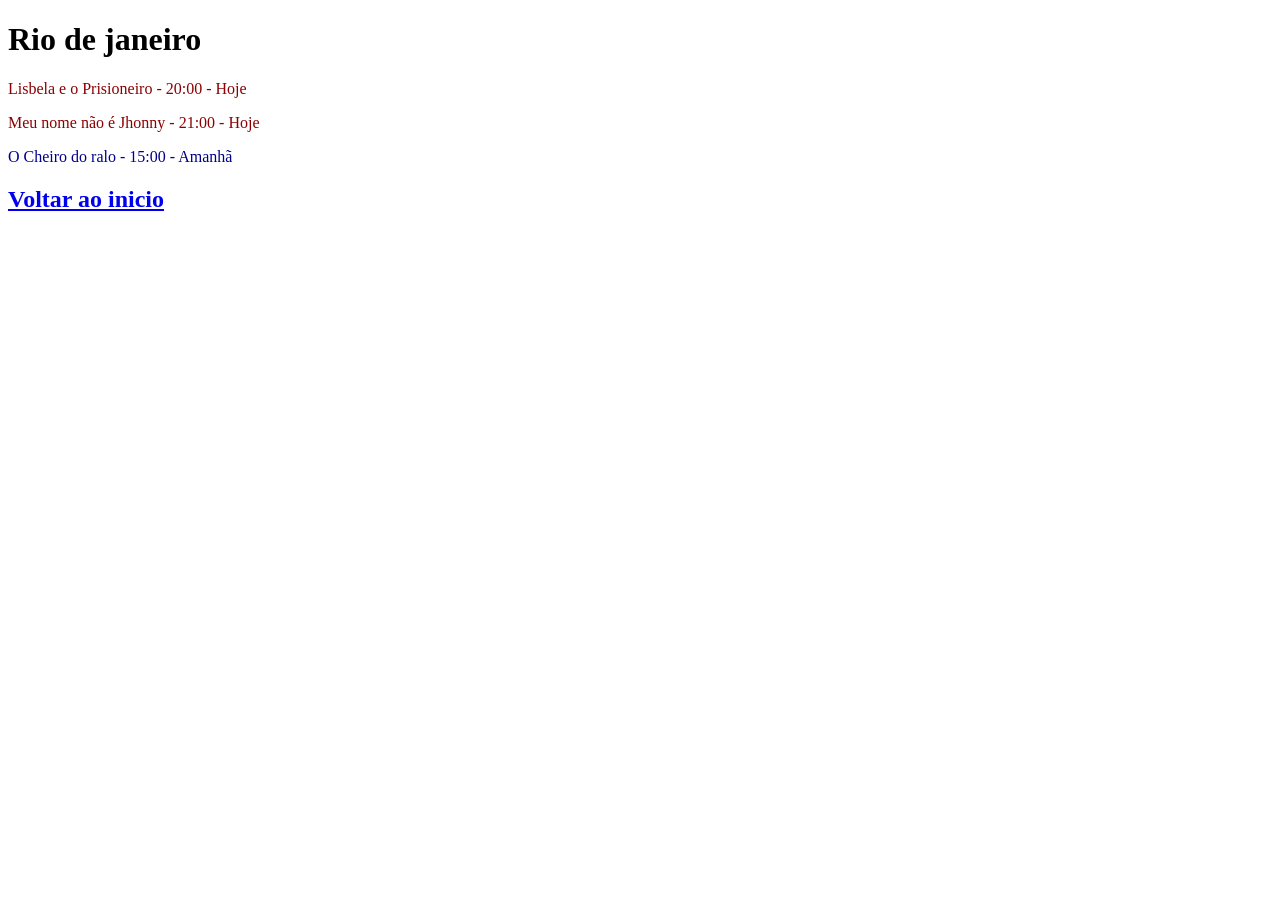
==== estados/rj.html @ 136c5d5b "salvar" ====
<!DOCTYPE html>
<html lang="en">
<head>
    <meta charset="UTF-8">
    <meta name="viewport" content="width=, initial-scale=1.0">
    <title>Rio de janeiro</title>
    <link rel="stylesheet" href="style.css">
</head>
<body>
    <h1>Rio de janeiro</h1>
    <p class="hj">Lisbela e o Prisioneiro - 20:00 - Hoje </p>
    <p class="hj">Meu nome não é Jhonny - 21:00 - Hoje </p>
    <p class="amanha">O Cheiro do ralo - 15:00 - Amanhã </p>
    <h2><a href="/index.html">Voltar ao inicio</a></h2>
</body>
</html>
---- estados/style.css ----
.hj {color: darkred;}
.amanha {color: darkblue}
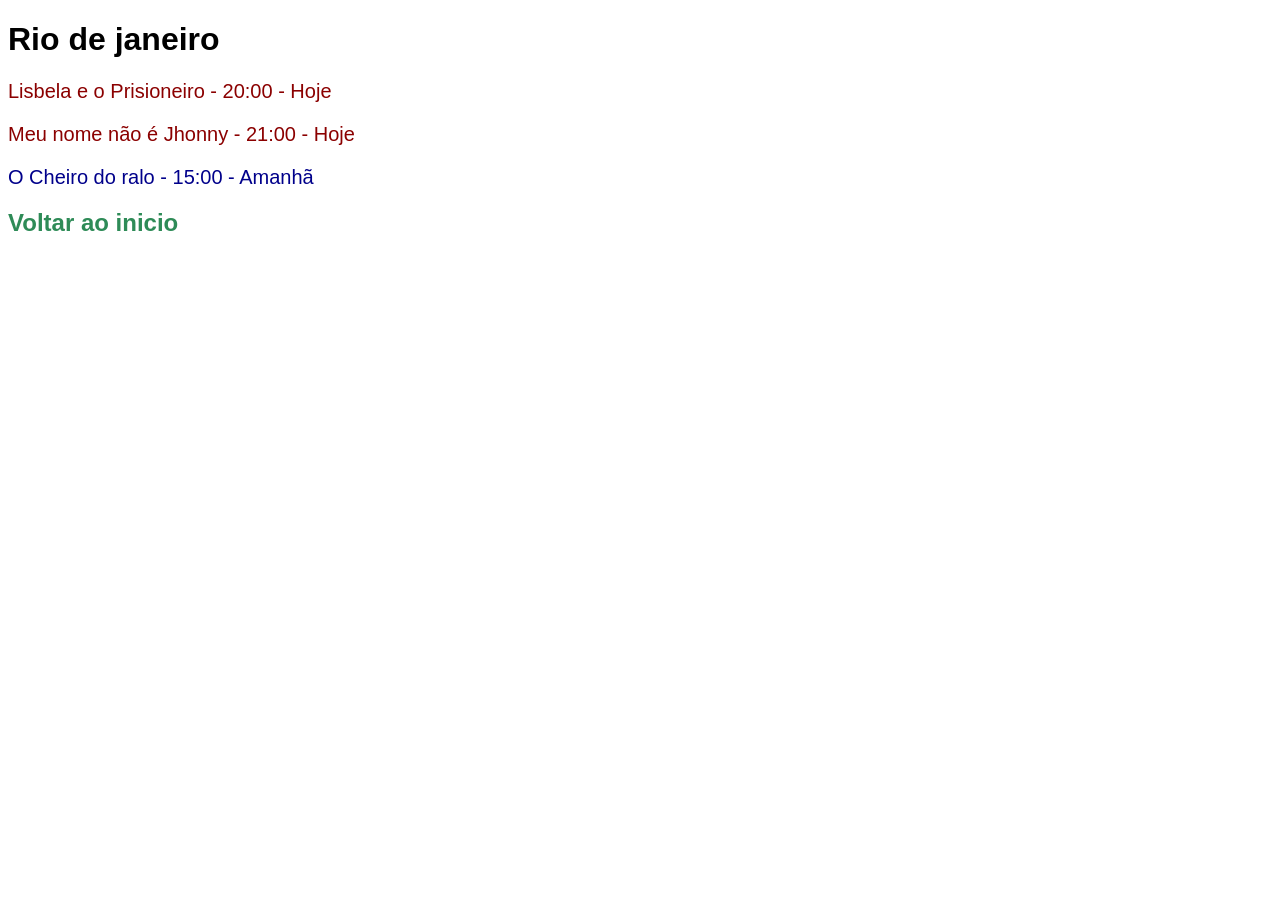
==== commit 159af123: "Update rj.html" ====
--- a/estados/rj.html
+++ b/estados/rj.html
@@ -11,6 +11,6 @@
     <p class="hj">Lisbela e o Prisioneiro - 20:00 - Hoje </p>
     <p class="hj">Meu nome não é Jhonny - 21:00 - Hoje </p>
     <p class="amanha">O Cheiro do ralo - 15:00 - Amanhã </p>
-    <h2><a href="/index.html">Voltar ao inicio</a></h2>
+    <h2 class="sub"><a href="/index.html">Voltar ao inicio</a></h2>
 </body>
-</html>+</html>
--- a/estados/style.css
+++ b/estados/style.css
@@ -1,2 +1,12 @@
 .hj {color: darkred;}
-.amanha {color: darkblue}+.amanha {color: darkblue}
+a {text-decoration: none;}
+h2 a {
+    color: seagreen;
+}
+p {
+    font-size: 20px;
+}
+body {
+    font-family: Arial, sans-serif;
+}
